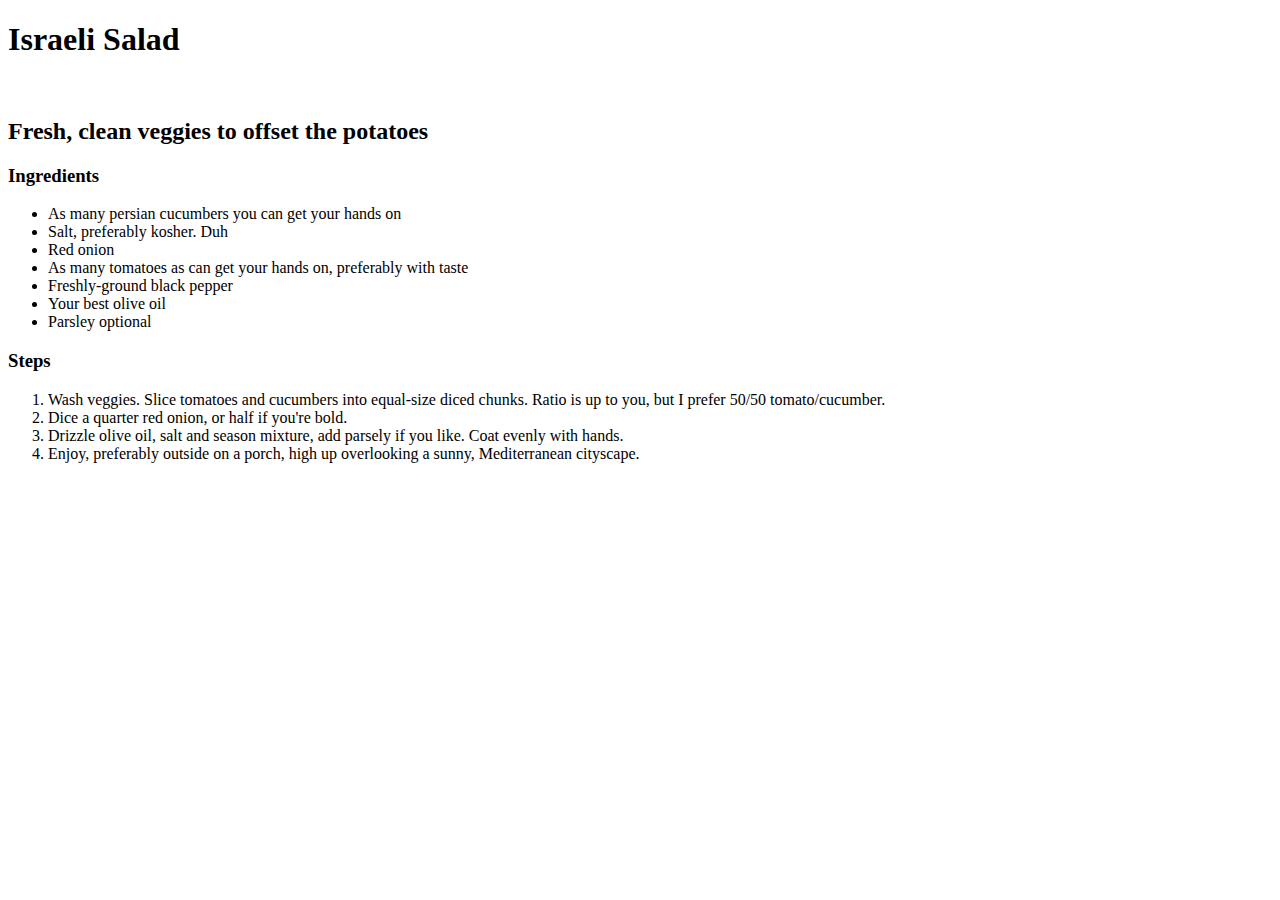
==== recipes/israeli-salad.html @ 5cfc4892 "Add israeli salad recipe HTML and image" ====
<!DOCTYPE html>
<html lang="en">
    <head>
        <meta charset="UTF-8">
        <title>Israeli Salad</title>
    </head>
    <body>
        <h1>Israeli Salad</h1>
        <img src="../images/israeli-salad.jpg" alt="">
        <h2>Fresh, clean veggies to offset the potatoes</h2>
        <h3>Ingredients</h3>
        <ul>
            <li>As many persian cucumbers you can get your hands on</li>
            <li>Salt, preferably kosher. Duh</li>
            <li>Red onion</li>
            <li>As many tomatoes as can get your hands on, preferably with taste</li>
            <li>Freshly-ground black pepper</li>
            <li>Your best olive oil</li>
            <li>Parsley optional</li>
        </ul>
        <h3>Steps</h3>
        <ol>
            <li>Wash veggies. Slice tomatoes and cucumbers into equal-size diced chunks. Ratio is up to you, but I prefer 50/50 tomato/cucumber.</li>
            <li>Dice a quarter red onion, or half if you're bold.</li>
            <li>Drizzle olive oil, salt and season mixture, add parsely if you like. Coat evenly with hands.</li>
            <li>Enjoy, preferably outside on a porch, high up overlooking a sunny, Mediterranean cityscape.</li>  
        </ol>
    </body>
</html>
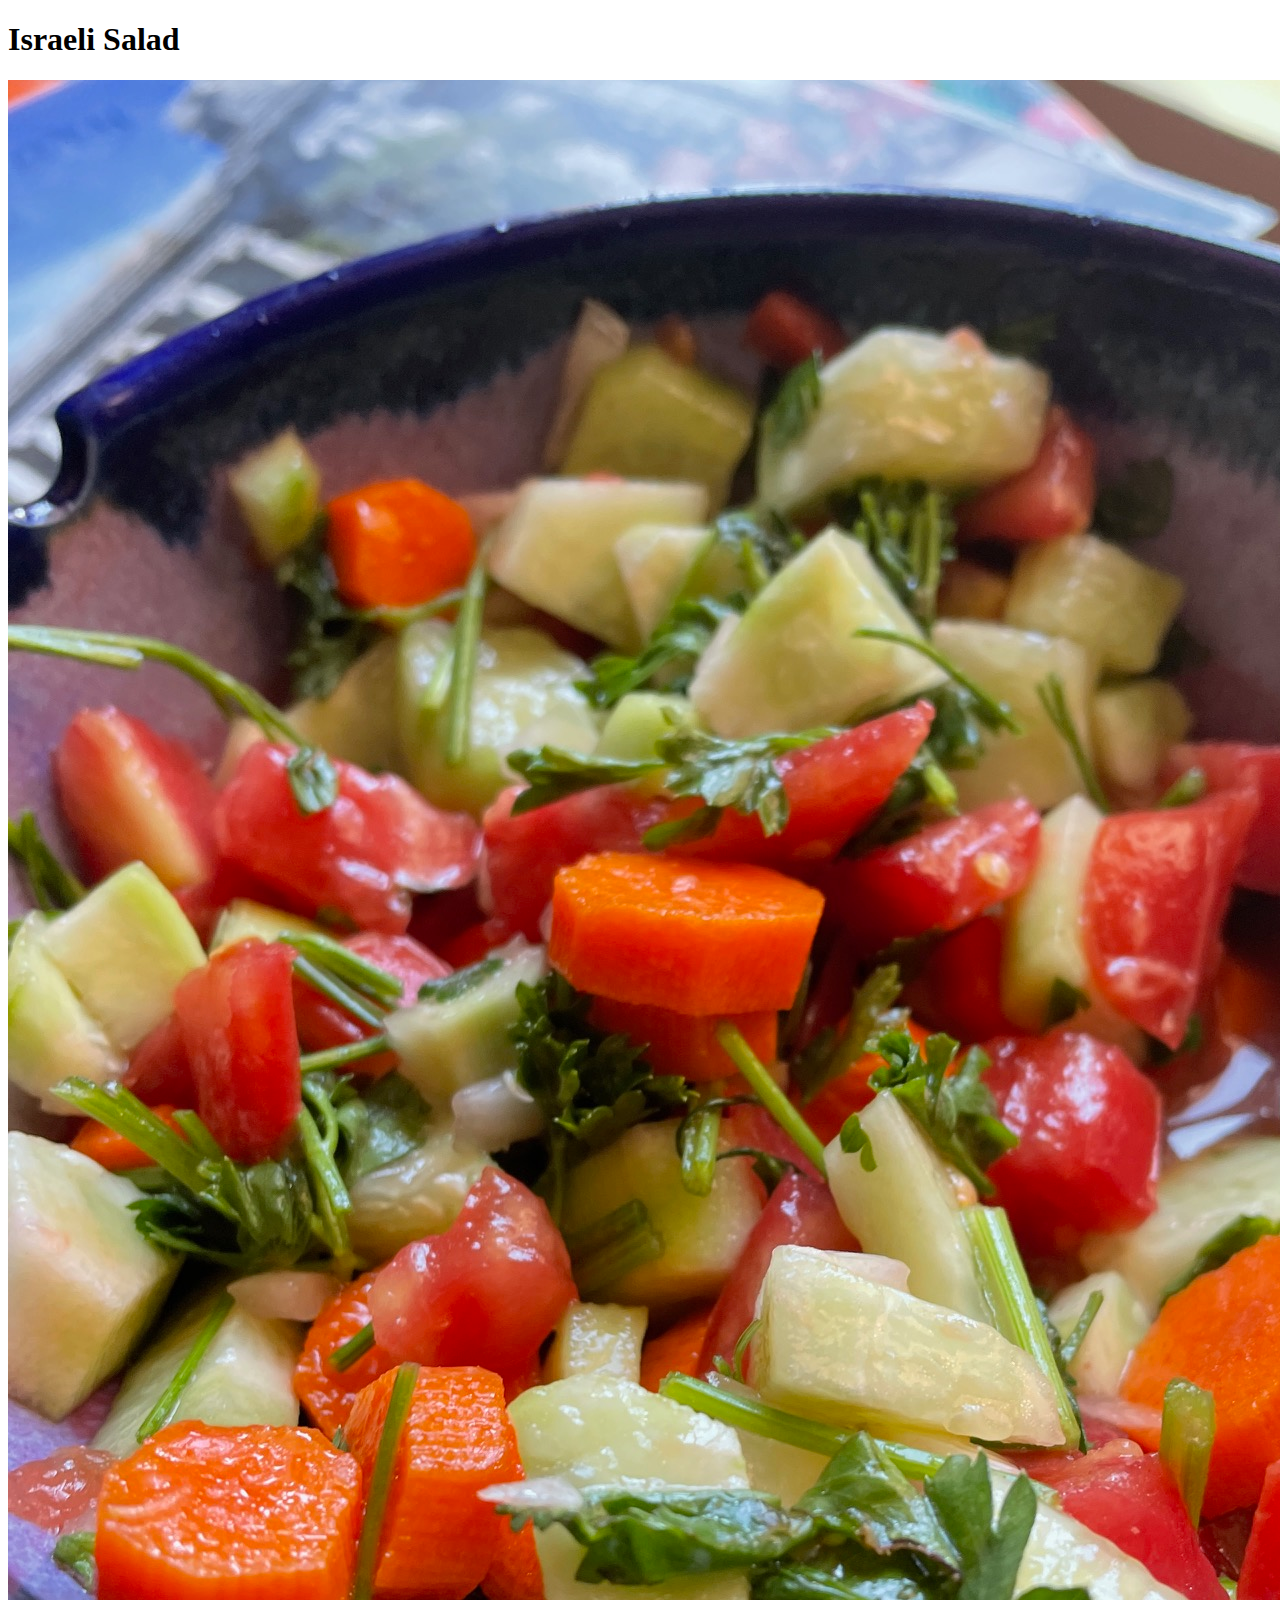
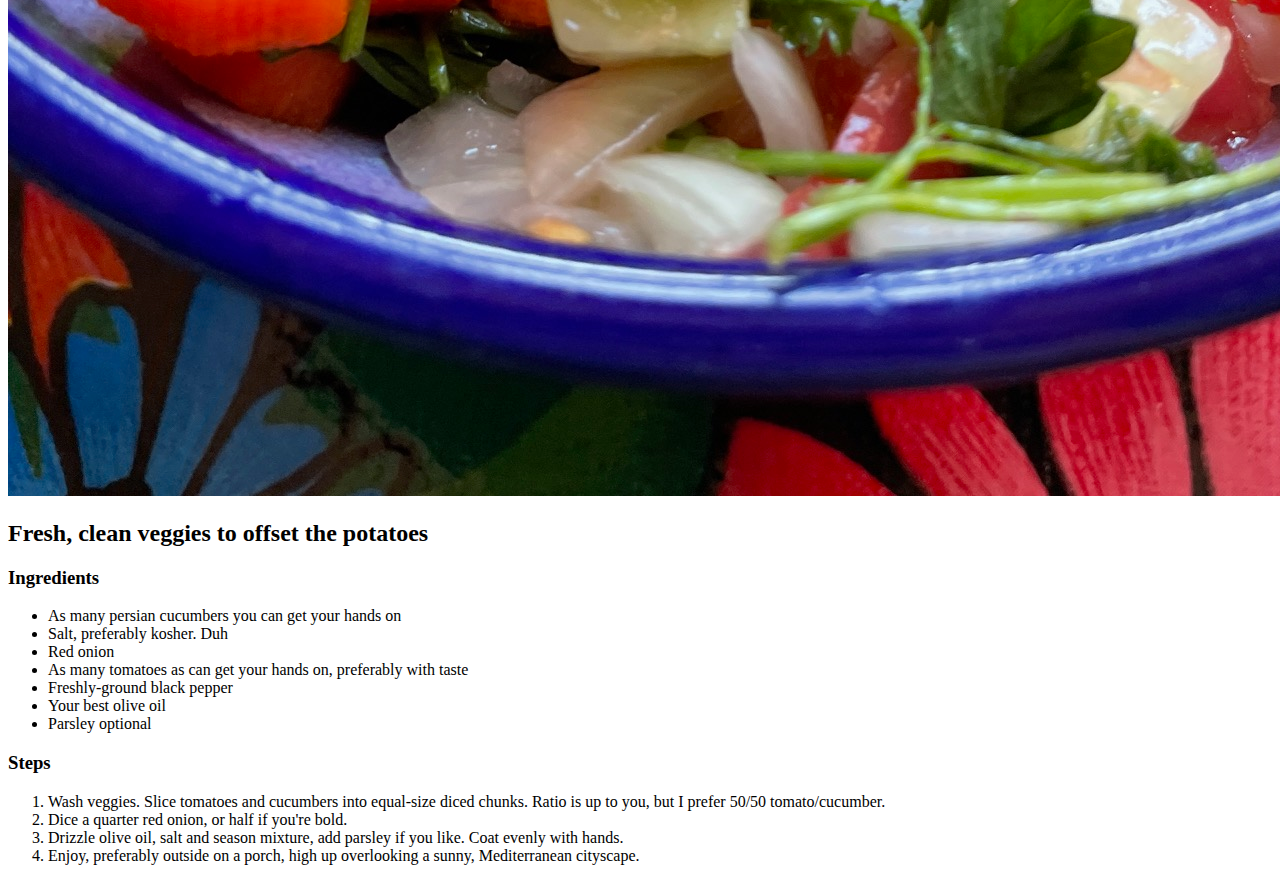
==== commit 06471878: "Fix typo" ====
--- a/recipes/israeli-salad.html
+++ b/recipes/israeli-salad.html
@@ -22,7 +22,7 @@
         <ol>
             <li>Wash veggies. Slice tomatoes and cucumbers into equal-size diced chunks. Ratio is up to you, but I prefer 50/50 tomato/cucumber.</li>
             <li>Dice a quarter red onion, or half if you're bold.</li>
-            <li>Drizzle olive oil, salt and season mixture, add parsely if you like. Coat evenly with hands.</li>
+            <li>Drizzle olive oil, salt and season mixture, add parsley if you like. Coat evenly with hands.</li>
             <li>Enjoy, preferably outside on a porch, high up overlooking a sunny, Mediterranean cityscape.</li>  
         </ol>
     </body>
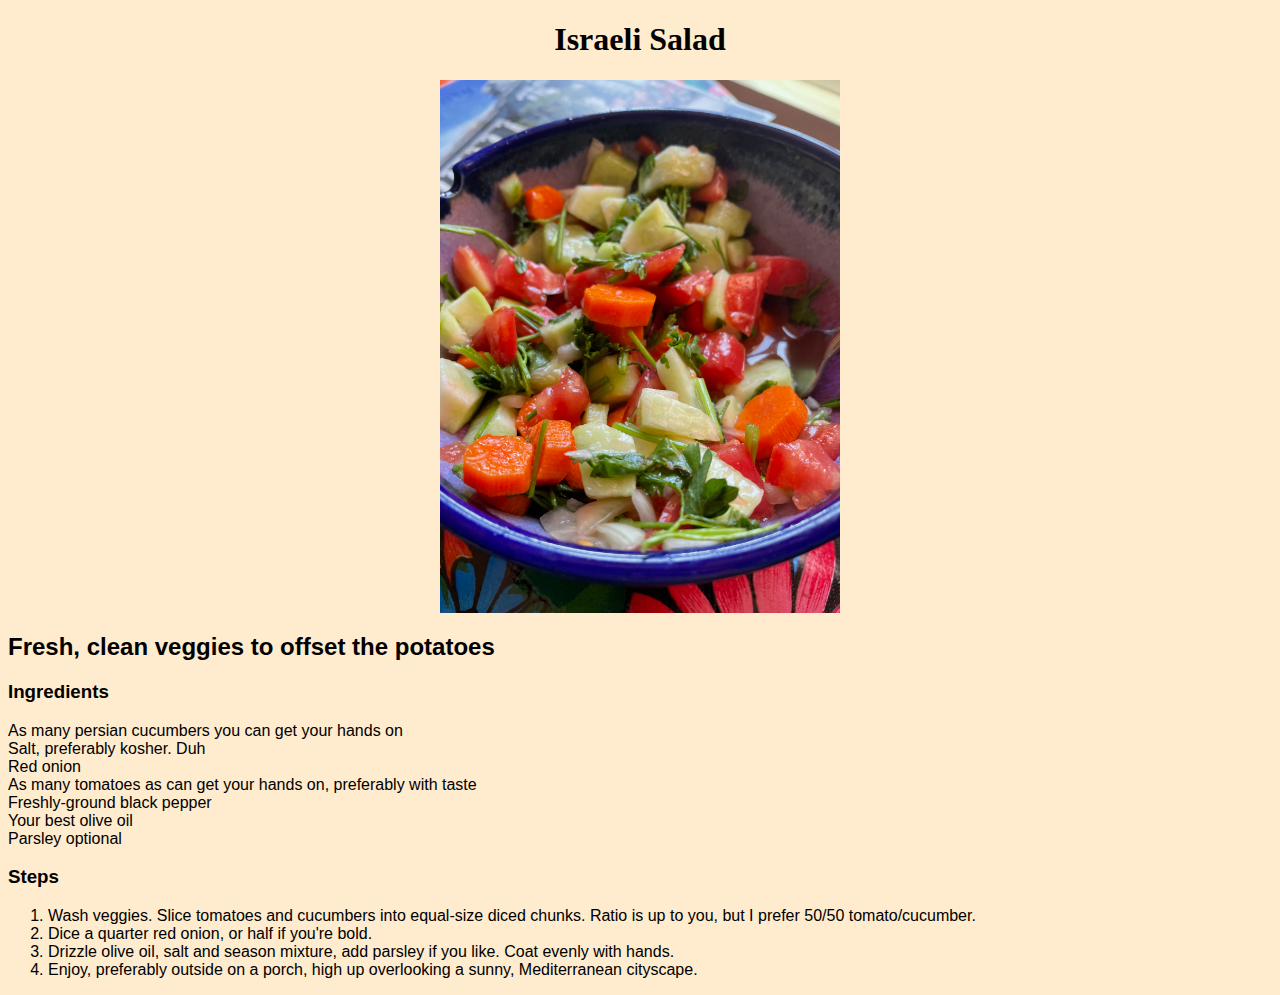
==== commit c7e9a6a1: "Play with styles from main.css, link HTML to one sheet." ====
--- a/recipes/israeli-salad.html
+++ b/recipes/israeli-salad.html
@@ -3,10 +3,11 @@
     <head>
         <meta charset="UTF-8">
         <title>Israeli Salad</title>
+        <link rel="stylesheet" href="../styles/main.css">
     </head>
     <body>
-        <h1>Israeli Salad</h1>
-        <img src="../images/israeli-salad.jpg" alt="">
+        <h1 class="page-header-text">Israeli Salad</h1>
+        <img src="../images/israeli-salad.jpg" alt="A photo of fresh, Israeli salad, with the addition of carrots">
         <h2>Fresh, clean veggies to offset the potatoes</h2>
         <h3>Ingredients</h3>
         <ul>
--- a/styles/main.css
+++ b/styles/main.css
@@ -0,0 +1,24 @@
+*{
+    font-family: Verdana, Geneva, Tahoma, sans-serif;
+}
+body{
+    background-color: blanchedalmond;
+}
+.recipe-list{
+    text-align: center;
+}
+.page-header-text{
+    font-family: "Brush Script MT", cursive, serif;
+    text-align: center;
+}
+ul{
+    list-style-type: none;
+    padding: 0;
+}
+img{
+    width: 400px;
+    height: auto;
+    display: block;
+    margin-left: auto;
+    margin-right: auto;
+}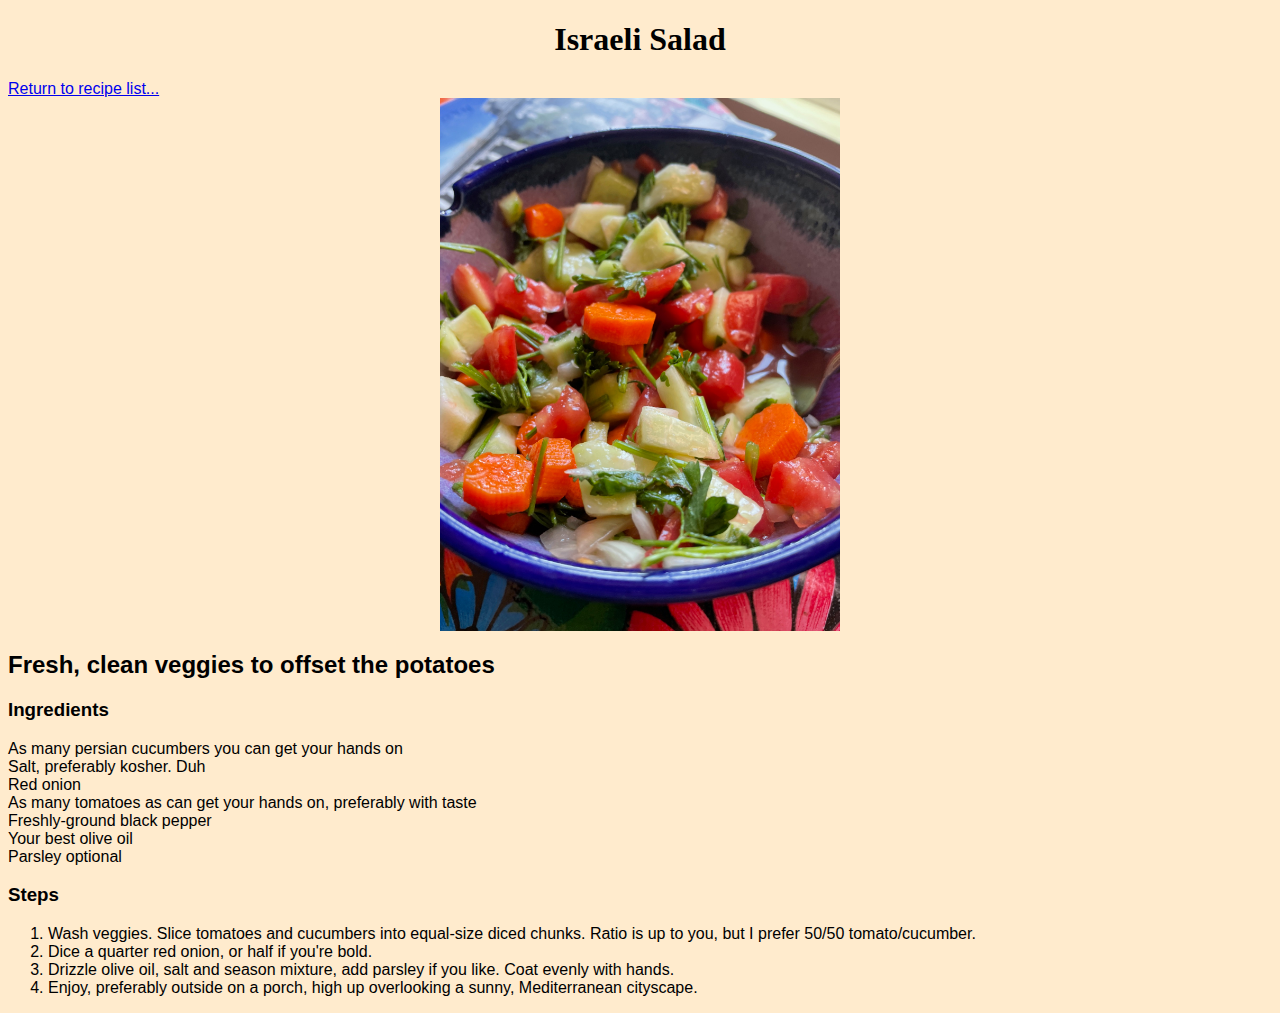
==== commit ed05b37b: "Add return to recipes list link to all pages" ====
--- a/recipes/israeli-salad.html
+++ b/recipes/israeli-salad.html
@@ -7,6 +7,7 @@
     </head>
     <body>
         <h1 class="page-header-text">Israeli Salad</h1>
+        <a href="../index.html">Return to recipe list...</a>
         <img src="../images/israeli-salad.jpg" alt="A photo of fresh, Israeli salad, with the addition of carrots">
         <h2>Fresh, clean veggies to offset the potatoes</h2>
         <h3>Ingredients</h3>
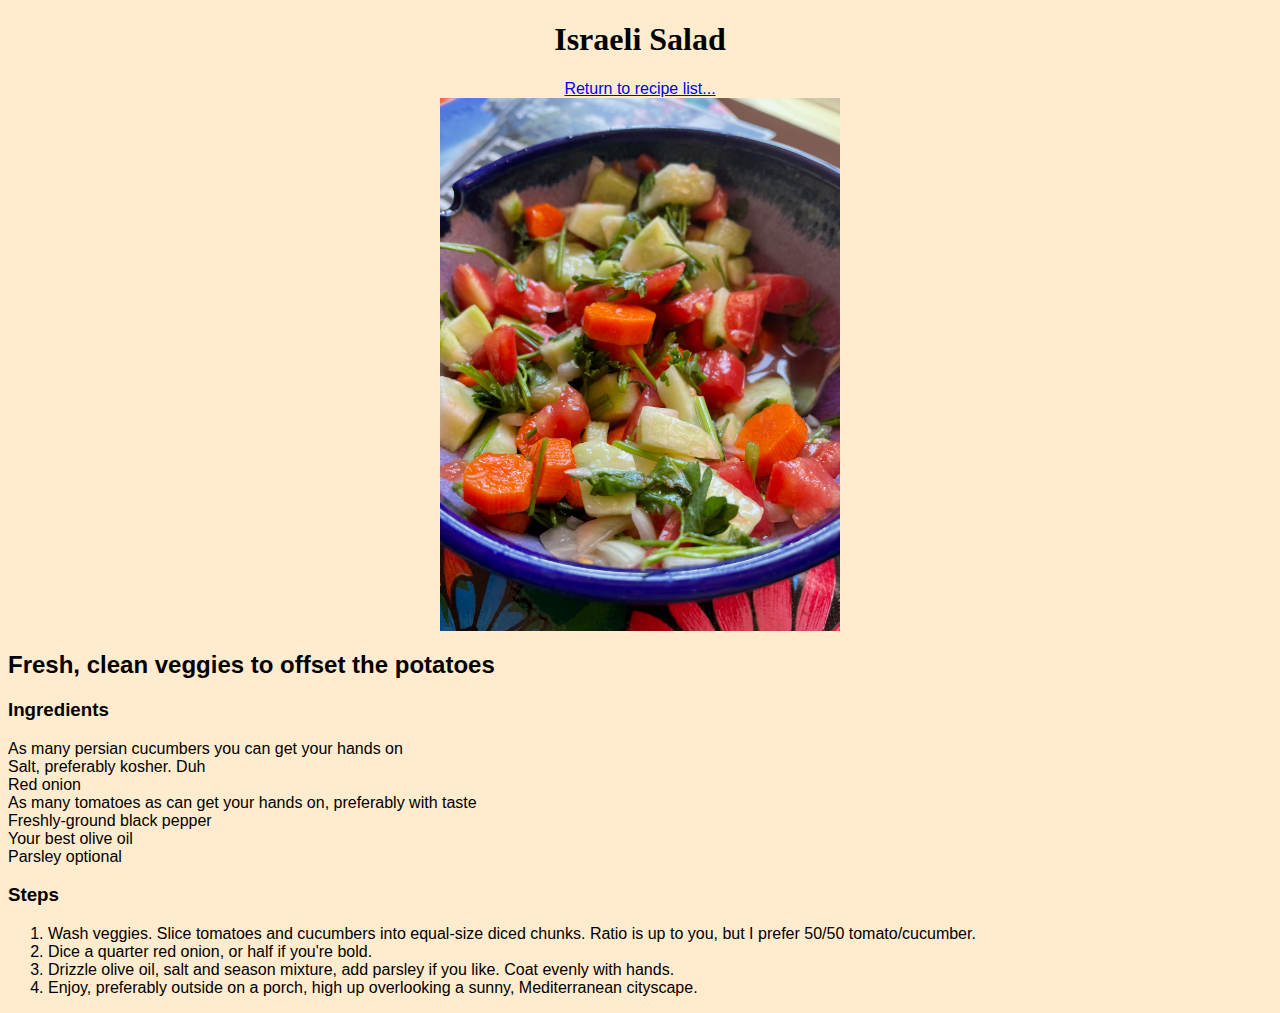
==== commit b5dc4ba7: "Add header tag and class to center navigation" ====
--- a/recipes/israeli-salad.html
+++ b/recipes/israeli-salad.html
@@ -6,8 +6,10 @@
         <link rel="stylesheet" href="../styles/main.css">
     </head>
     <body>
-        <h1 class="page-header-text">Israeli Salad</h1>
-        <a href="../index.html">Return to recipe list...</a>
+        <header class="page-header">
+            <h1 class="page-header-text">Israeli Salad</h1>
+            <a href="../index.html">Return to recipe list...</a>
+        </header>
         <img src="../images/israeli-salad.jpg" alt="A photo of fresh, Israeli salad, with the addition of carrots">
         <h2>Fresh, clean veggies to offset the potatoes</h2>
         <h3>Ingredients</h3>
--- a/styles/main.css
+++ b/styles/main.css
@@ -4,12 +4,11 @@
 body{
     background-color: blanchedalmond;
 }
-.recipe-list{
+header{
     text-align: center;
 }
 .page-header-text{
     font-family: "Brush Script MT", cursive, serif;
-    text-align: center;
 }
 ul{
     list-style-type: none;
